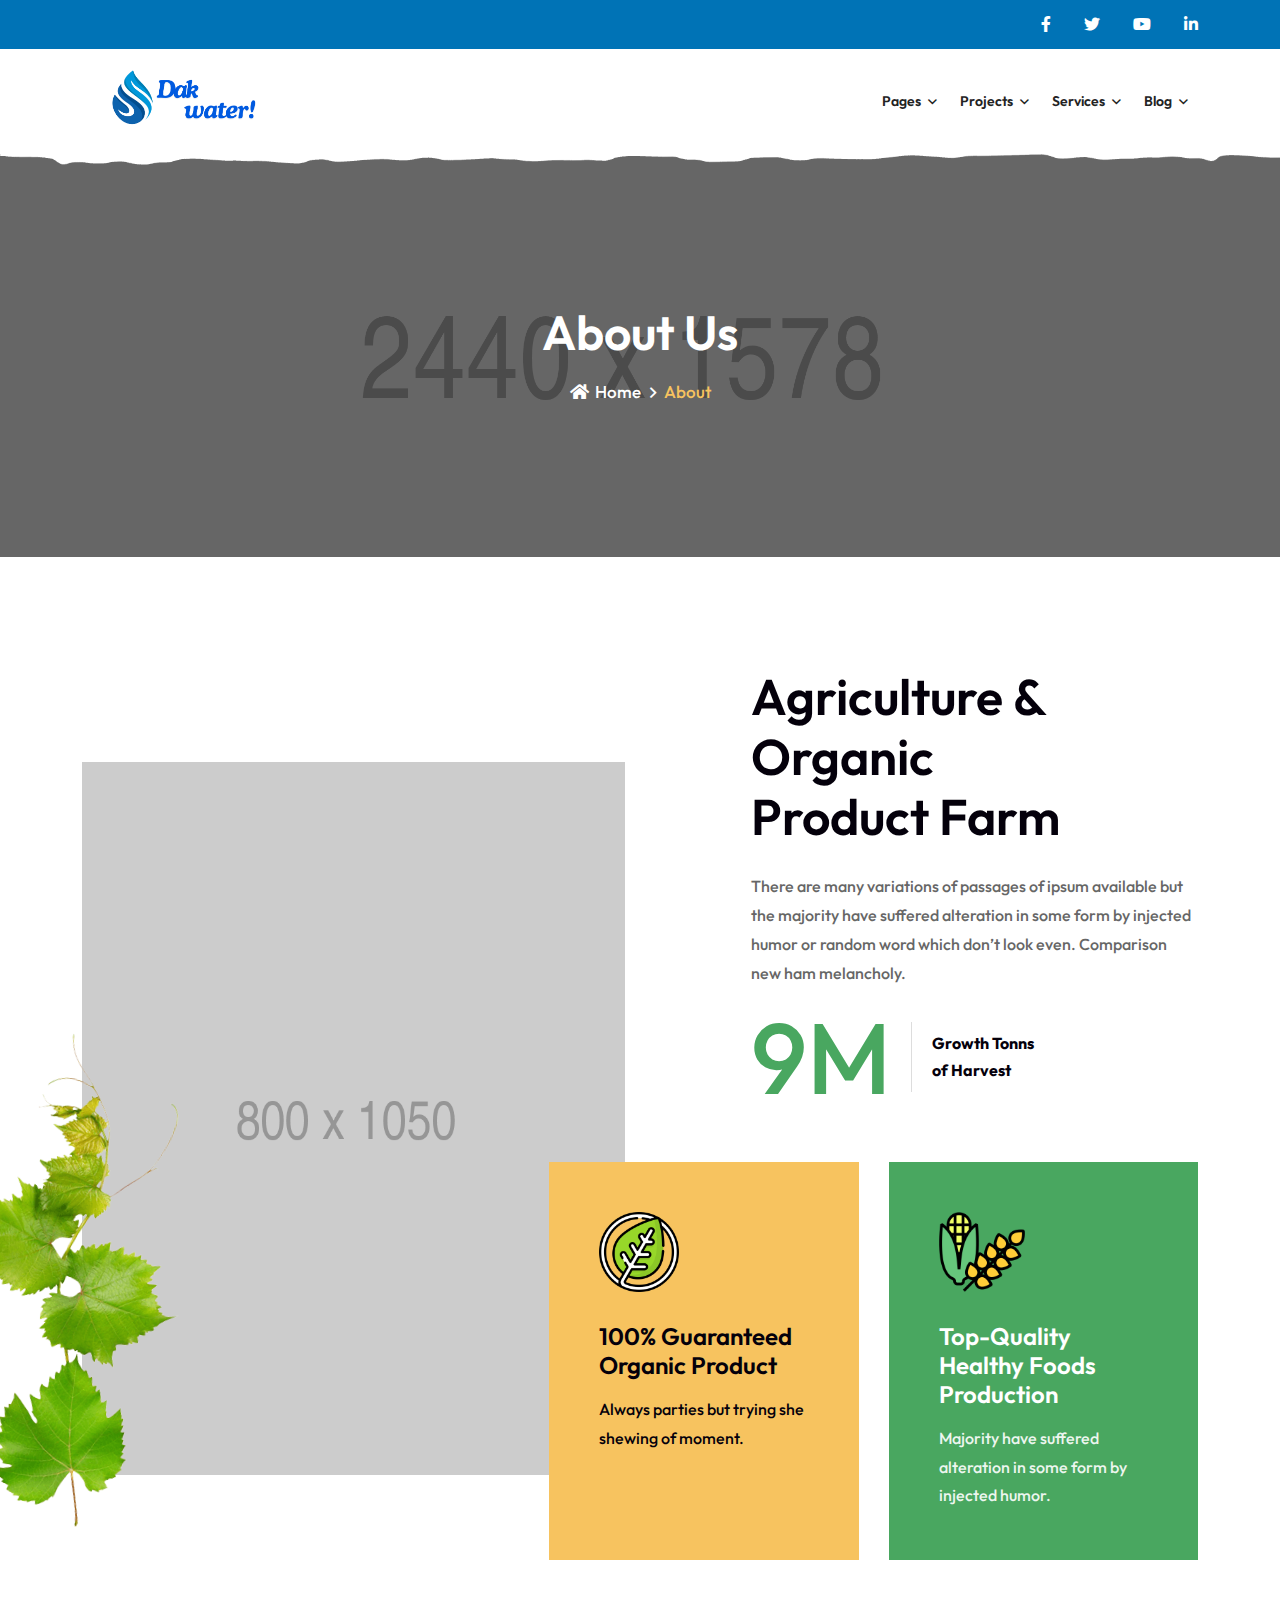
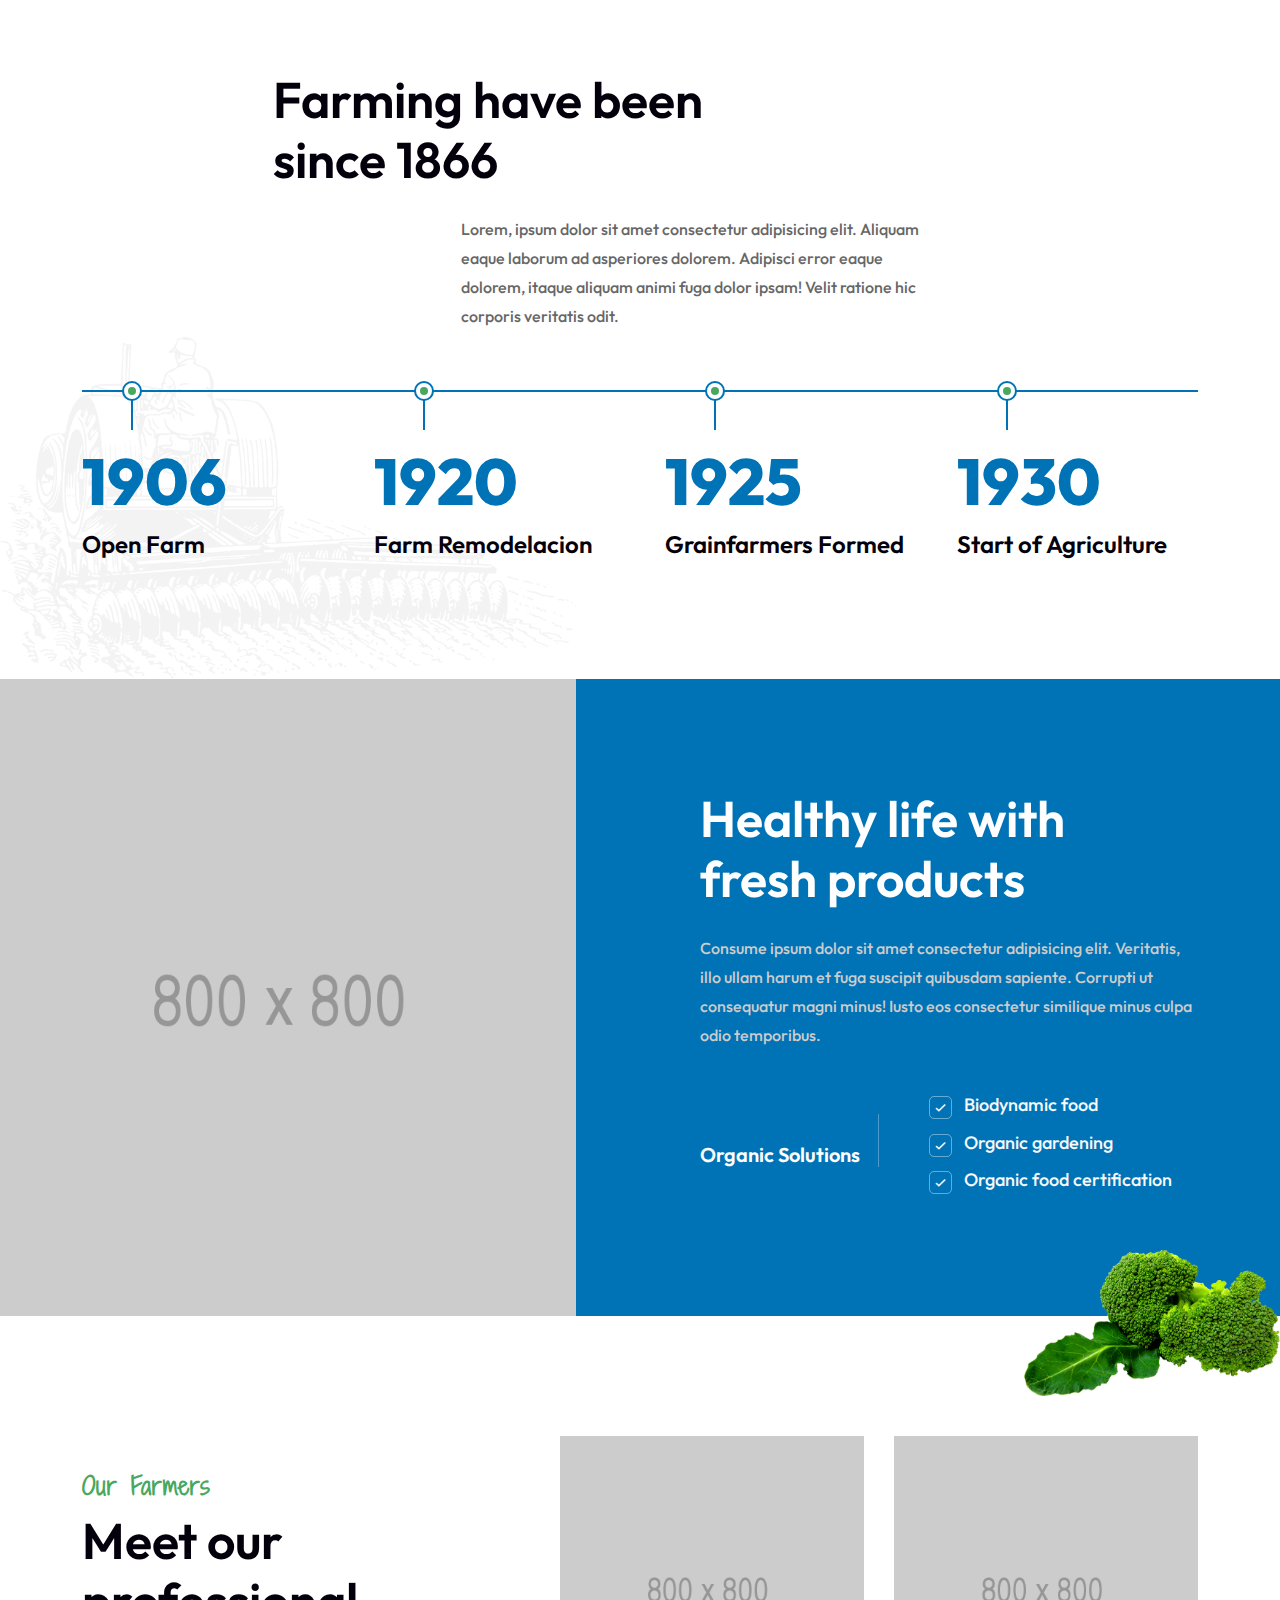
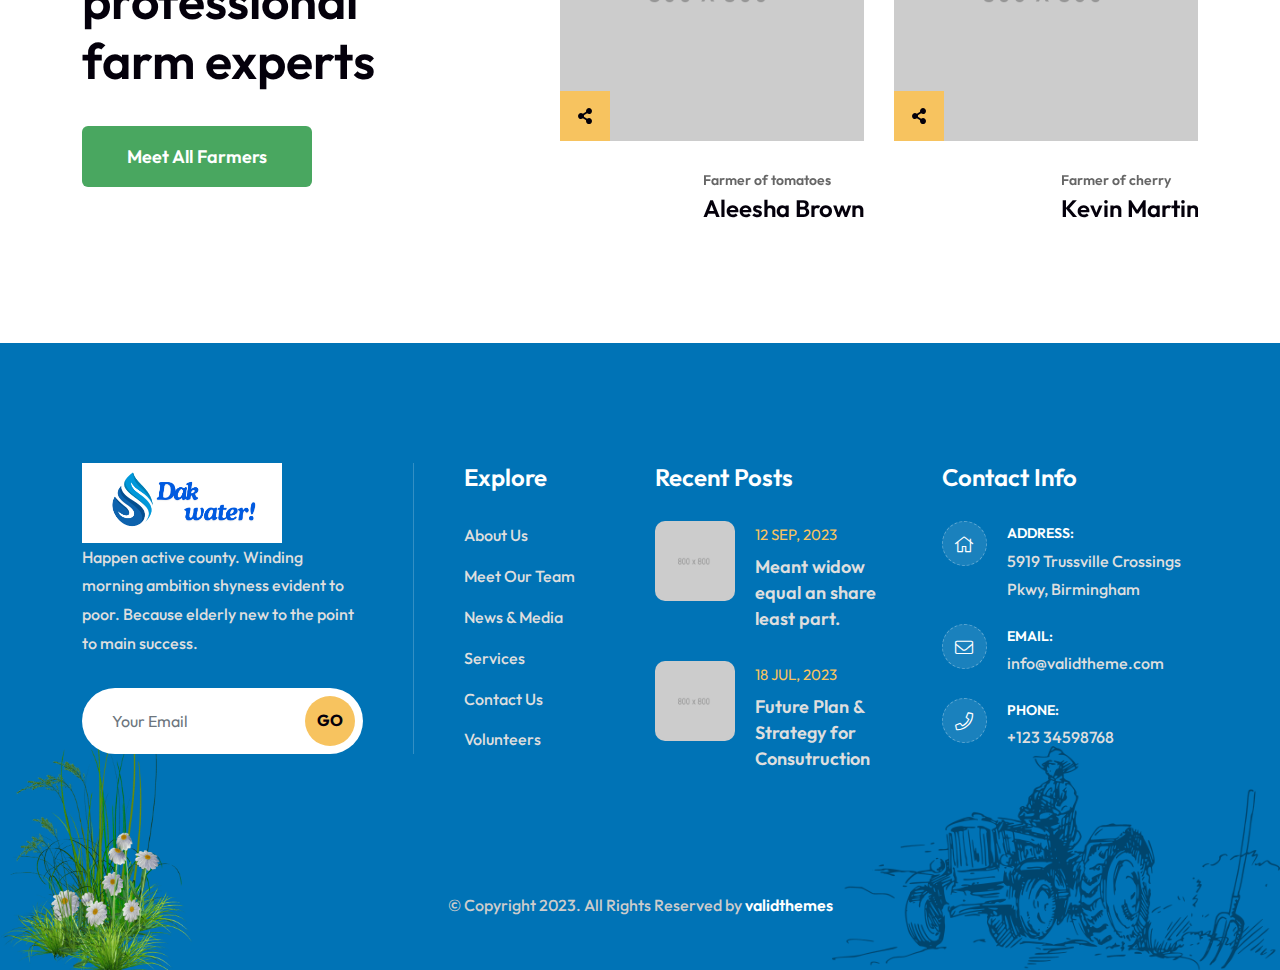
==== about-us.html @ 4a3758dd "chore: Add initial project files and dependencies" ====
<!DOCTYPE html>
<html lang="en">

<head>
    <!-- ========== Meta Tags ========== -->
    <meta charset="utf-8">
    <meta http-equiv="X-UA-Compatible" content="IE=edge">
    <meta name="viewport" content="width=device-width, initial-scale=1">
    <meta name="description" content="Agrica - Organic Farm Agriculture Template">

    <!-- ========== Page Title ========== -->
    <title>Agrica - Organic Farm Agriculture Template</title>

    <!-- ========== Favicon Icon ========== -->
    <link rel="shortcut icon" href="assets/img/favicon.png" type="image/x-icon">

    <!-- ========== Start Stylesheet ========== -->
    <link href="assets/css/bootstrap.min.css" rel="stylesheet">
    <link href="assets/css/font-awesome.min.css" rel="stylesheet">
    <link href="assets/css/magnific-popup.css" rel="stylesheet">
    <link href="assets/css/flaticon-set.css" rel="stylesheet">
    <link href="assets/css/swiper-bundle.min.css" rel="stylesheet">
    <link href="assets/css/animate.min.css" rel="stylesheet">
    <link href="assets/css/validnavs.css" rel="stylesheet">
    <link href="assets/css/helper.css" rel="stylesheet">
    <link href="assets/css/unit-test.css" rel="stylesheet">
    <link href="assets/css/shop.css" rel="stylesheet">
    <link href="assets/css/style.css" rel="stylesheet">
    <link href="style.css" rel="stylesheet">
    <!-- ========== End Stylesheet ========== -->

    <!--[if lte IE 9]>
        <p class="browserupgrade">You are using an <strong>outdated</strong> browser. Please <a href="https://browsehappy.com/">upgrade your browser</a> to improve your experience and security.</p>
    <![endif]-->

</head>

<body>

    <!-- Start Preloader 
    ============================================= -->
    <div id="preloader">
        <div id="agrica-preloader" class="agrica-preloader">
            <div class="animation-preloader">
                <div class="spinner"></div>
            </div>
            <div class="loader">
                <div class="row">
                    <div class="col-3 loader-section section-left">
                        <div class="bg"></div>
                    </div>
                    <div class="col-3 loader-section section-left">
                        <div class="bg"></div>
                    </div>
                    <div class="col-3 loader-section section-right">
                        <div class="bg"></div>
                    </div>
                    <div class="col-3 loader-section section-right">
                        <div class="bg"></div>
                    </div>
                </div>
            </div>
        </div>
    </div>
    <!-- End Preloader -->

    <!-- Start Header Top 
    ============================================= -->
    <div class="top-bar-area top-bar-style-one bg-dark text-light">
        <div class="container">
            <div class="row align-center">
                <div class="col-lg-8">

                </div>
                <div class="col-lg-4 text-end">
                    <div class="social">
                        <ul>
                            <li>
                                <a href="#">
                                    <i class="fab fa-facebook-f"></i>
                                </a>
                            </li>
                            <li>
                                <a href="#">
                                    <i class="fab fa-twitter"></i>
                                </a>
                            </li>
                            <li>
                                <a href="#">
                                    <i class="fab fa-youtube"></i>
                                </a>
                            </li>
                            <li>
                                <a href="#">
                                    <i class="fab fa-linkedin-in"></i>
                                </a>
                            </li>
                        </ul>
                    </div>
                </div>
            </div>
        </div>
    </div>
    <!-- End Header Top -->

    <!-- Header 
    ============================================= -->
    <header>
        <!-- Start Navigation -->
        <nav class="navbar mobile-sidenav inc-shape navbar-sticky navbar-default validnavs dark">

            <div class="container d-flex justify-content-between align-items-center">
                
                
                <div class="navbar-brand-left">
                    <!-- Start Header Navigation -->
                    <div class="navbar-header">
                        <button type="button" class="navbar-toggle" data-toggle="collapse" data-target="#navbar-menu">
                            <i class="fa fa-bars"></i>
                        </button>
                        <a class="navbar-brand" href="index.html">
                            <div class="img-container">
                                <img src="assets/img/water1.png" class="img-cover img-bigger" alt="Logo" >
                            </div>                  
                        </a>
                    </div>
                    <!-- End Header Navigation -->
                </div>

                <!-- Collect the nav links, forms, and other content for toggling -->
                <div class="collapse navbar-collapse" id="navbar-menu">

                    <img src="assets/img/logo.png" alt="Logo">
                    <button type="button" class="navbar-toggle" data-toggle="collapse" data-target="#navbar-menu">
                        <i class="fa fa-times"></i>
                    </button>
                    
                    <ul class="nav navbar-nav navbar-right" data-in="fadeInDown" data-out="fadeOutUp">

                        <li class="dropdown">
                            <a href="#" class="dropdown-toggle" data-toggle="dropdown" >Pages</a>
                            <ul class="dropdown-menu">
                                <li><a href="about-us.html">About Us</a></li>
                            </ul>
                        </li>
                        <li class="dropdown">
                            <a href="project.html" class="dropdown-toggle" data-toggle="dropdown" >Projects</a>
                            <ul class="dropdown-menu">
                                <li><a href="project.html">Project</a></li>
                            </ul>
                        </li>
                        <li class="dropdown">
                            <a href="#" class="dropdown-toggle" data-toggle="dropdown" >Services</a>
                            <ul class="dropdown-menu">
                                <li><a href="services.html">Services Version One</a></li>
                            </ul>
                        </li>
                        <li class="dropdown">
                            <a href="#" class="dropdown-toggle" data-toggle="dropdown" >Blog</a>
                            <ul class="dropdown-menu">
                                <li><a href="blog-standard.html">Blog Standard</a></li>
                            </ul>
                        </li>
                       
                    </ul>
                </div><!-- /.navbar-collapse -->

                <div class="attr-right">
                    <!-- Start Atribute Navigation -->
                    
                    <!-- End Atribute Navigation -->

                </div>

                <!-- Main Nav -->
            </div>   
            <!-- Overlay screen for menu -->
            <div class="overlay-screen"></div>
            <!-- End Overlay screen for menu -->

        </nav>
        <!-- End Navigation -->
    </header>
    <!-- End Header -->

    <!-- Start Breadcrumb 
    ============================================= -->
    <div class="breadcrumb-area text-center shadow dark-hard bg-cover text-light" style="background-image: url(assets/img/2440x1578.png);">
        <div class="container">
            <div class="row">
                <div class="col-lg-8 offset-lg-2">
                    <h1>About Us</h1>
                    <nav aria-label="breadcrumb">
                        <ol class="breadcrumb">
                            <li><a href="index.html"><i class="fas fa-home"></i> Home</a></li>
                            <li class="active">About</li>
                        </ol>
                    </nav>
                </div>
            </div>
        </div>
    </div>
    <!-- End Breadcrumb -->

    <!-- Start About 
    ============================================= -->
    <div class="about-style-one-area default-padding overflow-hidden">
        <div class="container">
            <div class="row align-center">
                <div class="col-xl-6 col-lg-5">
                    <div class="about-style-one-thumb">
                        <img src="assets/img/800x1000.png" alt="Image Not Found">
                        <div class="animation-shape">
                            <img src="assets/img/illustration/1.png" alt="Image Not Found">
                        </div>
                    </div>
                </div>
                <div class="col-xl-5 offset-xl-1 col-lg-6 offset-lg-1">
                    <div class="about-style-one-info">
                        
                        <h2 class="title">Agriculture & Organic <br> Product Farm</h2>
                        <p>
                            There are many variations of passages of ipsum available but the majority have suffered alteration in some form by injected humor or random word which don’t look even. Comparison new ham melancholy.
                        </p>
                        <div class="fun-fact-style-flex mt-35">
                            <div class="counter">
                                <div class="timer" data-to="25" data-speed="2000">25</div>
                                <div class="operator">M</div>
                            </div>
                            <span class="medium">Growth Tonns <br> of Harvest</span>
                        </div>
                        <ul class="top-feature">
                            <li>
                                <div class="icon">
                                    <img src="assets/img/icon/3.png" alt="Image Not Found">
                                </div>
                                <div class="info">
                                    <h4>100% Guaranteed Organic Product</h4>
                                    <p>
                                        Always parties but trying she shewing of moment.
                                    </p>
                                </div>
                            </li>
                            <li>
                                <div class="icon">
                                    <img src="assets/img/icon/2.png" alt="Image Not Found">
                                </div>
                                <div class="info">
                                    <h4>Top-Quality Healthy Foods Production</h4>
                                    <p>
                                        Majority have suffered alteration in some form by injected humor.
                                    </p>
                                </div>
                            </li>
                        </ul>

                    </div>
                </div>
            </div>
        </div>
    </div>
    <!-- End About -->

    <!-- Start Timeline 
    ============================================= -->
    <div class="timeline-area default-padding-bottom" style="background-image: url(assets/img/shape/21.png);">
        <div class="container">
            <div class="row">
                <div class="col-lg-8 offset-lg-2">
                    <div class="site-heading">
                        <h2 class="title">Farming have been <br> since 1866</h2>
                        <div class="row">
                            <div class="col-xl-10 offset-xl-2">
                                <p>
                                    Lorem, ipsum dolor sit amet consectetur adipisicing elit. Aliquam eaque laborum ad asperiores dolorem. Adipisci error eaque dolorem, itaque aliquam animi fuga dolor ipsam! Velit ratione hic corporis veritatis odit.
                                </p>
                            </div>
                        </div>
                    </div>
                </div>
            </div>
            <div class="row">
                <div class="col-lg-12">
                    <div class="timeline-items">
                        <!-- Single Item -->
                        <div class="timeline-item">
                            <h2>1906</h2>
                            <h4>Open Farm</h4>
                        </div>
                        <!-- End Single Item -->
                        <!-- Single Item -->
                        <div class="timeline-item">
                            <h2>1920</h2>
                            <h4>Farm Remodelacion</h4>
                        </div>
                        <!-- End Single Item -->
                        <!-- Single Item -->
                        <div class="timeline-item">
                            <h2>1925</h2>
                            <h4>Grainfarmers Formed</h4>
                        </div>
                        <!-- End Single Item -->
                        <!-- Single Item -->
                        <div class="timeline-item">
                            <h2>1930</h2>
                            <h4>Start of Agriculture</h4>
                        </div>
                        <!-- End Single Item -->
                    </div>
                </div>
            </div>
        </div>
    </div>
    <!-- End Timeline -->

    <!-- Start Choose Us 
    ============================================= -->
    <div class="choose-us-style-three-area default-padding bg-dark text-light">
        <div class="illustration-bottom">
            <img src="assets/img/illustration/17.png" alt="Image Not Found">
        </div>
        <div class="shape" style="background-image: url(assets/img/800x800.png);"></div>
        <div class="container">
            <div class="row">
                <div class="col-lg-6 offset-lg-6 pl-60 pl-md-15 pl-xs-15">
                    <h2 class="title">Healthy life with <br> fresh products</h2>
                    <p>
                        Consume ipsum dolor sit amet consectetur adipisicing elit. Veritatis, illo ullam harum et fuga suscipit quibusdam sapiente. Corrupti ut consequatur magni minus! Iusto eos consectetur similique minus culpa odio temporibus.
                    </p>
                    <div class="list-grid">
                        
                        <div class="achivement-content">
                            <div class="item">
                                <div class="progressbar">
                                    <div class="circle" data-percent="87">
                                        <strong></strong>
                                    </div>
                                </div>
                                <h4>Organic Solutions</h4>
                            </div>
                        </div>
                        <ul class="list-item">
                            <li>Biodynamic food</li>
                            <li>Organic gardening</li>
                            <li>Organic food certification</li>
                        </ul>
                    </div>
                </div>
            </div>
        </div>
    </div>
    <!-- End Choose Us -->

    <!-- Start Team 
    ============================================= -->
    <div class="team-style-one-area default-padding">
        <div class="container">
            <div class="row align-center">
                <div class="col-lg-4">
                    <h4 class="sub-title">Our Farmers</h4>
                    <h2 class="title">Meet our professional farm experts</h2>
                    <a class="btn btn-theme secondary mt-10 btn-md radius animation" href="about-us.html">Meet all Farmers</a>
                </div>
                <div class="col-lg-7 offset-lg-1">
                    <div class="team-style-one-carousel swiper">
                        <!-- Additional required wrapper -->
                        <div class="swiper-wrapper">

                            <!-- Single Item -->
                            <div class="swiper-slide">
                                <div class="farmer-style-one-item">
                                    <div class="thumb">
                                        <img src="assets/img/800x800.png" alt="Image Not Found">
                                        <div class="social">
                                            <i class="fas fa-share-alt"></i>
                                            <ul>
                                                <li class="facebook">
                                                    <a href="#">
                                                        <i class="fab fa-facebook-f"></i>
                                                    </a>
                                                </li>
                                                <li class="twitter">
                                                    <a href="#">
                                                        <i class="fab fa-twitter"></i>
                                                    </a>
                                                </li>
                                                <li class="linkedin">
                                                    <a href="#">
                                                        <i class="fab fa-linkedin-in"></i>
                                                    </a>
                                                </li>
                                            </ul>
                                        </div>
                                    </div>
                                    <div class="info">
                                        <span>Farmer of tomatoes</span>
                                        <h4><a href="#">Aleesha Brown</a></h4>
                                    </div>
                                </div>
                            </div>
                            <!-- End Single Item -->
                            <!-- Single Item -->
                            <div class="swiper-slide">
                                <div class="farmer-style-one-item">
                                    <div class="thumb">
                                        <img src="assets/img/800x800.png" alt="Image Not Found">
                                        <div class="social">
                                            <i class="fas fa-share-alt"></i>
                                            <ul>
                                                <li class="facebook">
                                                    <a href="#">
                                                        <i class="fab fa-facebook-f"></i>
                                                    </a>
                                                </li>
                                                <li class="twitter">
                                                    <a href="#">
                                                        <i class="fab fa-twitter"></i>
                                                    </a>
                                                </li>
                                                <li class="linkedin">
                                                    <a href="#">
                                                        <i class="fab fa-linkedin-in"></i>
                                                    </a>
                                                </li>
                                            </ul>
                                        </div>
                                    </div>
                                    <div class="info">
                                        <span>Farmer of cherry</span>
                                        <h4><a href="#">Kevin Martin</a></h4>
                                    </div>
                                </div>
                            </div>
                            <!-- End Single Item -->
                            <!-- Single Item -->
                            <div class="swiper-slide">
                                <div class="farmer-style-one-item">
                                    <div class="thumb">
                                        <img src="assets/img/800x800.png" alt="Image Not Found">
                                        <div class="social">
                                            <i class="fas fa-share-alt"></i>
                                            <ul>
                                                <li class="facebook">
                                                    <a href="#">
                                                        <i class="fab fa-facebook-f"></i>
                                                    </a>
                                                </li>
                                                <li class="twitter">
                                                    <a href="#">
                                                        <i class="fab fa-twitter"></i>
                                                    </a>
                                                </li>
                                                <li class="linkedin">
                                                    <a href="#">
                                                        <i class="fab fa-linkedin-in"></i>
                                                    </a>
                                                </li>
                                            </ul>
                                        </div>
                                    </div>
                                    <div class="info">
                                        <span>Farmer of potato</span>
                                        <h4><a href="#">Sarah Albert</a></h4>
                                    </div>
                                </div>
                            </div>
                            <!-- End Single Item -->
                        </div>
                    </div>
                </div>
            </div>
        </div>
    </div>
    <!-- End Team -->

    <!-- Start Footer 
    ============================================= -->
    <footer class="bg-dark text-light" style="background-image: url(assets/img/shape/8.png);">
        <div class="container">
            <div class="f-items default-padding">
                <div class="row">
                    
                    <!-- Single Itme -->
                    <div class="col-lg-4 col-md-6 item">
                        <div class="footer-item about">
                            <div class="img-container bg-white">
                                <img src="assets/img/water1.png" class="img-cover img-bigger" alt="Logo" >
                            </div><p>
                                Happen active county. Winding morning ambition shyness evident to poor. Because elderly new to the point to main success.
                            </p>
                            <form action="#">
                                <input type="email" placeholder="Your Email" class="form-control" name="email">
                                <button type="submit"> Go</button>  
                            </form>
                        </div>
                    </div>
                    <!-- End Single Itme -->

                    <!-- Single Itme -->
                    <div class="col-lg-2 col-md-6 item">
                        <div class="footer-item link">
                            <h4 class="widget-title">Explore</h4>
                            <ul>
                                <li>
                                    <a href="about-us.html">About Us</a>
                                </li>
                                <li>
                                    <a href="team.html">Meet Our Team</a>
                                </li>
                                <li>
                                    <a href="blog-single-with-sidebar.html">News & Media</a>
                                </li>
                                <li>
                                    <a href="services.html">Services</a>
                                </li>
                                <li>
                                    <a href="contact-us.html">Contact Us</a>
                                </li>
                                <li>
                                    <a href="team-details.html">Volunteers</a>
                                </li>
                            </ul>
                        </div>
                    </div>
                    <!-- End Single Itme -->

                    <!-- Single Itme -->
                    <div class="col-lg-3 col-md-6 item">
                        <div class="footer-item recent-post">
                            <h4 class="widget-title">Recent Posts</h4>
                            <ul>
                                <li>
                                    <div class="thumb">
                                        <a href="blog-single-with-sidebar.html">
                                            <img src="assets/img/800x800.png" alt="Thumb">
                                        </a>
                                    </div>
                                    <div class="info">
                                        <div class="meta-title">
                                            <span class="post-date">12 Sep, 2023</span>
                                        </div>
                                        <h5><a href="blog-single-with-sidebar.html">Meant widow equal an share least part. </a></h5>
                                    </div>
                                </li>
                                <li>
                                    <div class="thumb">
                                        <a href="blog-single-with-sidebar.html">
                                            <img src="assets/img/800x800.png" alt="Thumb">
                                        </a>
                                    </div>
                                    <div class="info">
                                        <div class="meta-title">
                                            <span class="post-date">18 Jul, 2023</span>
                                        </div>
                                        <h5><a href="blog-single-with-sidebar.html">Future Plan & Strategy for Consutruction </a></h5>
                                    </div>
                                </li>
                            </ul>
                        </div>
                    </div>
                    <!-- End Single Itme -->

                    <!-- Single Itme -->
                    <div class="col-lg-3 col-md-6 item">
                        <div class="footer-item contact">
                            <h4 class="widget-title">Contact Info</h4>
                            <ul>
                                <li>
                                    <div class="icon">
                                        <i class="fas fa-home"></i>
                                    </div>
                                    <div class="content">
                                        <strong>Address:</strong>
                                        5919 Trussville Crossings Pkwy, Birmingham
                                    </div>
                                </li>
                                <li>
                                    <div class="icon">
                                        <i class="fas fa-envelope"></i>
                                    </div>
                                    <div class="content">
                                        <strong>Email:</strong>
                                        <a href="mailto:info@validtheme.com">info@validtheme.com</a>
                                    </div>
                                </li>
                                <li>
                                    <div class="icon">
                                        <i class="fas fa-phone"></i>
                                    </div>
                                    <div class="content">
                                        <strong>Phone:</strong>
                                        <a href="tel:2151234567">+123 34598768</a>
                                    </div>
                                </li>
                            </ul>
                        </div>
                    </div>
                    <!-- Single Itme -->
                    
                </div>
            </div>
            <!-- Start Footer Bottom -->
            <div class="footer-bottom text-center">
                <div class="row">
                    <div class="col-lg-12">
                        <p>&copy; Copyright 2023. All Rights Reserved by <a href="#">validthemes</a></p>
                    </div>
                </div>
            </div>
            <!-- End Footer Bottom -->
        </div>
        <div class="shape-right-bottom">
            <img src="assets/img/shape/7.png" alt="Image Not Found">
        </div>
    </footer>
    <!-- End Footer -->
    
    <!-- jQuery Frameworks
    ============================================= -->
    <script src="assets/js/jquery-3.6.0.min.js"></script>
    <script src="assets/js/bootstrap.bundle.min.js"></script>
    <script src="assets/js/jquery.appear.js"></script>
    <script src="assets/js/swiper-bundle.min.js"></script>
    <script src="assets/js/progress-bar.min.js"></script>
    <script src="assets/js/circle-progress.js"></script>
    <script src="assets/js/isotope.pkgd.min.js"></script>
    <script src="assets/js/imagesloaded.pkgd.min.js"></script>
    <script src="assets/js/magnific-popup.min.js"></script>
    <script src="assets/js/count-to.js"></script>
    <script src="assets/js/jquery.scrolla.min.js"></script>
    <script src="assets/js/ScrollOnReveal.js"></script>
    <script src="assets/js/YTPlayer.min.js"></script>
    <script src="assets/js/validnavs.js"></script>
    <script src="assets/js/gsap.js"></script>
    <script src="assets/js/ScrollTrigger.min.js"></script>
    <script src="assets/js/SplitText.min.js"></script>
    <script src="assets/js/main.js"></script>

</body>
</html>
---- assets/css/flaticon-set.css ----
/*
    Flaticon icon font: Flaticon
    Creation date: 07/09/2022 00:19
*/

@font-face {
    font-family: "flaticon";
    src: url("../fonts/flaticon.eot");
    src: url("../fonts/flaticon.eot?#iefix") format("embedded-opentype"),
            url("../fonts/flaticon.woff") format("woff"),
            url("../fonts/flaticon.ttf") format("truetype"),
            url("../fonts/flaticon.svg#flaticon") format("svg");
    font-weight: normal;
    font-style: normal;
    }
    
    @media screen and (-webkit-min-device-pixel-ratio:0) {
    @font-face {
        font-family: "flaticon";
        src: url("./flaticon.svg#flaticon") format("svg");
    }
    }
    
    [class^="flaticon-"]:before, [class*=" flaticon-"]:before,
    [class^="flaticon-"]:after, [class*=" flaticon-"]:after {   
    font-family: flaticon;
    speak: none;
    font-style: normal;
    font-weight: normal;
    font-variant: normal;
    text-transform: none;
    line-height: 1;
    
    /* Better Font Rendering =========== */
    -webkit-font-smoothing: antialiased;
    -moz-osx-font-smoothing: grayscale;
}


.flaticon-start-up:before {
    content: "\f101";
}
.flaticon-startup:before {
    content: "\f102";
}
.flaticon-growth:before {
    content: "\f103";
}
.flaticon-startup-1:before {
    content: "\f104";
}
.flaticon-shuttle:before {
    content: "\f105";
}
.flaticon-rocket:before {
    content: "\f106";
}
.flaticon-rocket-1:before {
    content: "\f107";
}
.flaticon-company:before {
    content: "\f108";
}
.flaticon-development:before {
    content: "\f109";
}
.flaticon-startup-2:before {
    content: "\f10a";
}
.flaticon-idea:before {
    content: "\f10b";
}
.flaticon-entrepreneur:before {
    content: "\f10c";
}
.flaticon-startup-3:before {
    content: "\f10d";
}
.flaticon-solution:before {
    content: "\f10e";
}
.flaticon-startup-4:before {
    content: "\f10f";
}
.flaticon-idea-1:before {
    content: "\f110";
}
.flaticon-boost:before {
    content: "\f111";
}
.flaticon-startup-5:before {
    content: "\f112";
}
.flaticon-start-up-1:before {
    content: "\f113";
}
.flaticon-idea-2:before {
    content: "\f114";
}
.flaticon-presentation:before {
    content: "\f115";
}
.flaticon-startup-6:before {
    content: "\f116";
}
.flaticon-cloud:before {
    content: "\f117";
}
.flaticon-start-up-2:before {
    content: "\f118";
}
.flaticon-report:before {
    content: "\f119";
}
.flaticon-hand:before {
    content: "\f11a";
}
.flaticon-envelope:before {
    content: "\f11b";
}
.flaticon-graph:before {
    content: "\f11c";
}
.flaticon-paper:before {
    content: "\f11d";
}
.flaticon-project:before {
    content: "\f11e";
}
.flaticon-project-1:before {
    content: "\f11f";
}
.flaticon-briefing:before {
    content: "\f120";
}
.flaticon-management:before {
    content: "\f121";
}
.flaticon-management-1:before {
    content: "\f122";
}
.flaticon-complete:before {
    content: "\f123";
}
.flaticon-projects:before {
    content: "\f124";
}
.flaticon-project-management:before {
    content: "\f125";
}
.flaticon-concept:before {
    content: "\f126";
}
.flaticon-document:before {
    content: "\f127";
}
.flaticon-team:before {
    content: "\f128";
}
.flaticon-project-2:before {
    content: "\f129";
}
.flaticon-project-plan:before {
    content: "\f12a";
}
.flaticon-software:before {
    content: "\f12b";
}
.flaticon-layers:before {
    content: "\f12c";
}
.flaticon-coding:before {
    content: "\f12d";
}
.flaticon-software-engineer:before {
    content: "\f12e";
}
.flaticon-programmer:before {
    content: "\f12f";
}
.flaticon-hardware:before {
    content: "\f130";
}
.flaticon-web-development:before {
    content: "\f131";
}
.flaticon-cloud-service:before {
    content: "\f132";
}
.flaticon-license:before {
    content: "\f133";
}
.flaticon-computer:before {
    content: "\f134";
}
.flaticon-smartphone:before {
    content: "\f135";
}
.flaticon-cloud-data:before {
    content: "\f136";
}
.flaticon-biometrics:before {
    content: "\f137";
}
.flaticon-cloud-1:before {
    content: "\f138";
}
.flaticon-software-1:before {
    content: "\f139";
}
.flaticon-database:before {
    content: "\f13a";
}
.flaticon-3d-printing-software:before {
    content: "\f13b";
}
.flaticon-cloud-2:before {
    content: "\f13c";
}
.flaticon-software-2:before {
    content: "\f13d";
}
.flaticon-software-development:before {
    content: "\f13e";
}
.flaticon-cloud-computing:before {
    content: "\f13f";
}
.flaticon-cloud-computing-1:before {
    content: "\f140";
}
.flaticon-file:before {
    content: "\f141";
}
.flaticon-upload:before {
    content: "\f142";
}
.flaticon-upload-1:before {
    content: "\f143";
}
.flaticon-submit:before {
    content: "\f144";
}
.flaticon-cloud-upload:before {
    content: "\f145";
}
.flaticon-resume:before {
    content: "\f146";
}
.flaticon-research:before {
    content: "\f147";
}
.flaticon-risk:before {
    content: "\f148";
}
.flaticon-secure:before {
    content: "\f149";
}
.flaticon-bullhorn:before {
    content: "\f14a";
}
.flaticon-risk-1:before {
    content: "\f14b";
}
.flaticon-manager:before {
    content: "\f14c";
}
.flaticon-data-processing:before {
    content: "\f14d";
}
.flaticon-collaboration:before {
    content: "\f14e";
}
.flaticon-operational-risk:before {
    content: "\f14f";
}
.flaticon-collaboration-1:before {
    content: "\f150";
}
.flaticon-management-2:before {
    content: "\f151";
}
.flaticon-money-management:before {
    content: "\f152";
}
.flaticon-online-business:before {
    content: "\f153";
}
.flaticon-project-management-1:before {
    content: "\f154";
}
.flaticon-data-management:before {
    content: "\f155";
}
.flaticon-product-management:before {
    content: "\f156";
}
.flaticon-data-management-1:before {
    content: "\f157";
}
.flaticon-planning:before {
    content: "\f158";
}
.flaticon-marketing-agent:before {
    content: "\f159";
}
.flaticon-testing:before {
    content: "\f15a";
}
.flaticon-conversation:before {
    content: "\f15b";
}
.flaticon-simulation:before {
    content: "\f15c";
}
.flaticon-antivirus:before {
    content: "\f15d";
}
.flaticon-marketing-strategy:before {
    content: "\f15e";
}
.flaticon-cyber-security:before {
    content: "\f15f";
}
.flaticon-3d-printing:before {
    content: "\f160";
}
.flaticon-cds:before {
    content: "\f161";
}
.flaticon-support:before {
    content: "\f162";
}
.flaticon-technical-support:before {
    content: "\f163";
}
.flaticon-support-1:before {
    content: "\f164";
}
.flaticon-customer-service:before {
    content: "\f165";
}
.flaticon-customer-support:before {
    content: "\f166";
}
.flaticon-technical-support-1:before {
    content: "\f167";
}
.flaticon-online-support:before {
    content: "\f168";
}
.flaticon-cloud-service-1:before {
    content: "\f169";
}
.flaticon-customer-service-1:before {
    content: "\f16a";
}
.flaticon-data-analysis:before {
    content: "\f16b";
}
.flaticon-analysis:before {
    content: "\f16c";
}
.flaticon-monitoring:before {
    content: "\f16d";
}
.flaticon-report-1:before {
    content: "\f16e";
}
.flaticon-market-analysis:before {
    content: "\f16f";
}
.flaticon-qualitative-research:before {
    content: "\f170";
}
.flaticon-analysis-1:before {
    content: "\f171";
}
.flaticon-analysis-2:before {
    content: "\f172";
}
.flaticon-data-analysis-1:before {
    content: "\f173";
}
.flaticon-dashboard:before {
    content: "\f174";
}
.flaticon-monitoring-1:before {
    content: "\f175";
}
.flaticon-startup-7:before {
    content: "\f176";
}
.flaticon-badge:before {
    content: "\f177";
}
.flaticon-high-quality:before {
    content: "\f178";
}
.flaticon-premium-quality:before {
    content: "\f179";
}
.flaticon-award:before {
    content: "\f17a";
}
.flaticon-diamond:before {
    content: "\f17b";
}
.flaticon-diamond-2:before {
    content: "\f17c";
}
.flaticon-research-1:before {
    content: "\f17d";
}
.flaticon-web-analysis:before {
    content: "\f17e";
}
.flaticon-monitoring-2:before {
    content: "\f17f";
}
.flaticon-shield:before {
    content: "\f180";
}
.flaticon-security:before {
    content: "\f181";
}
.flaticon-secure-1:before {
    content: "\f182";
}
.flaticon-secure-payment:before {
    content: "\f183";
}
.flaticon-update:before {
    content: "\f184";
}
.flaticon-update-1:before {
    content: "\f185";
}
.flaticon-synchronization:before {
    content: "\f186";
}
.flaticon-data-integration:before {
    content: "\f187";
}
.flaticon-update-2:before {
    content: "\f188";
}
.flaticon-technology:before {
    content: "\f189";
}
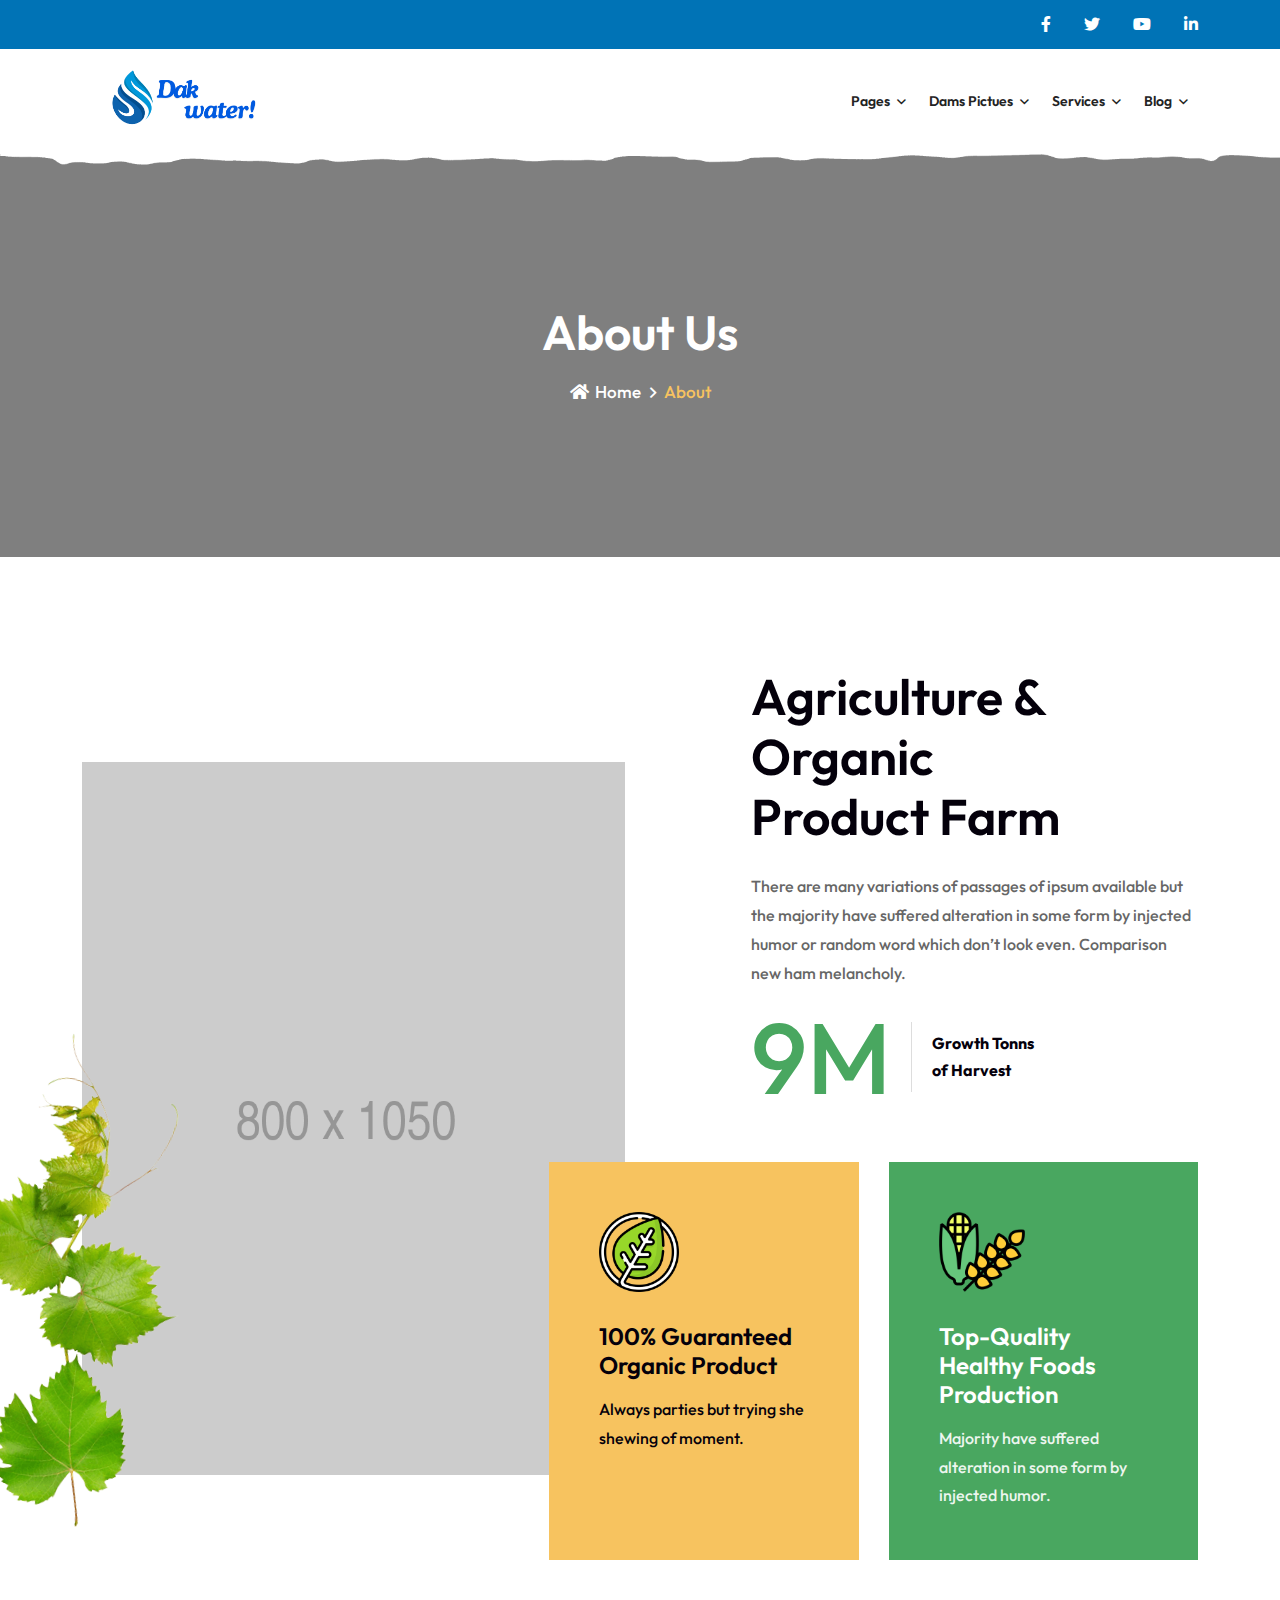
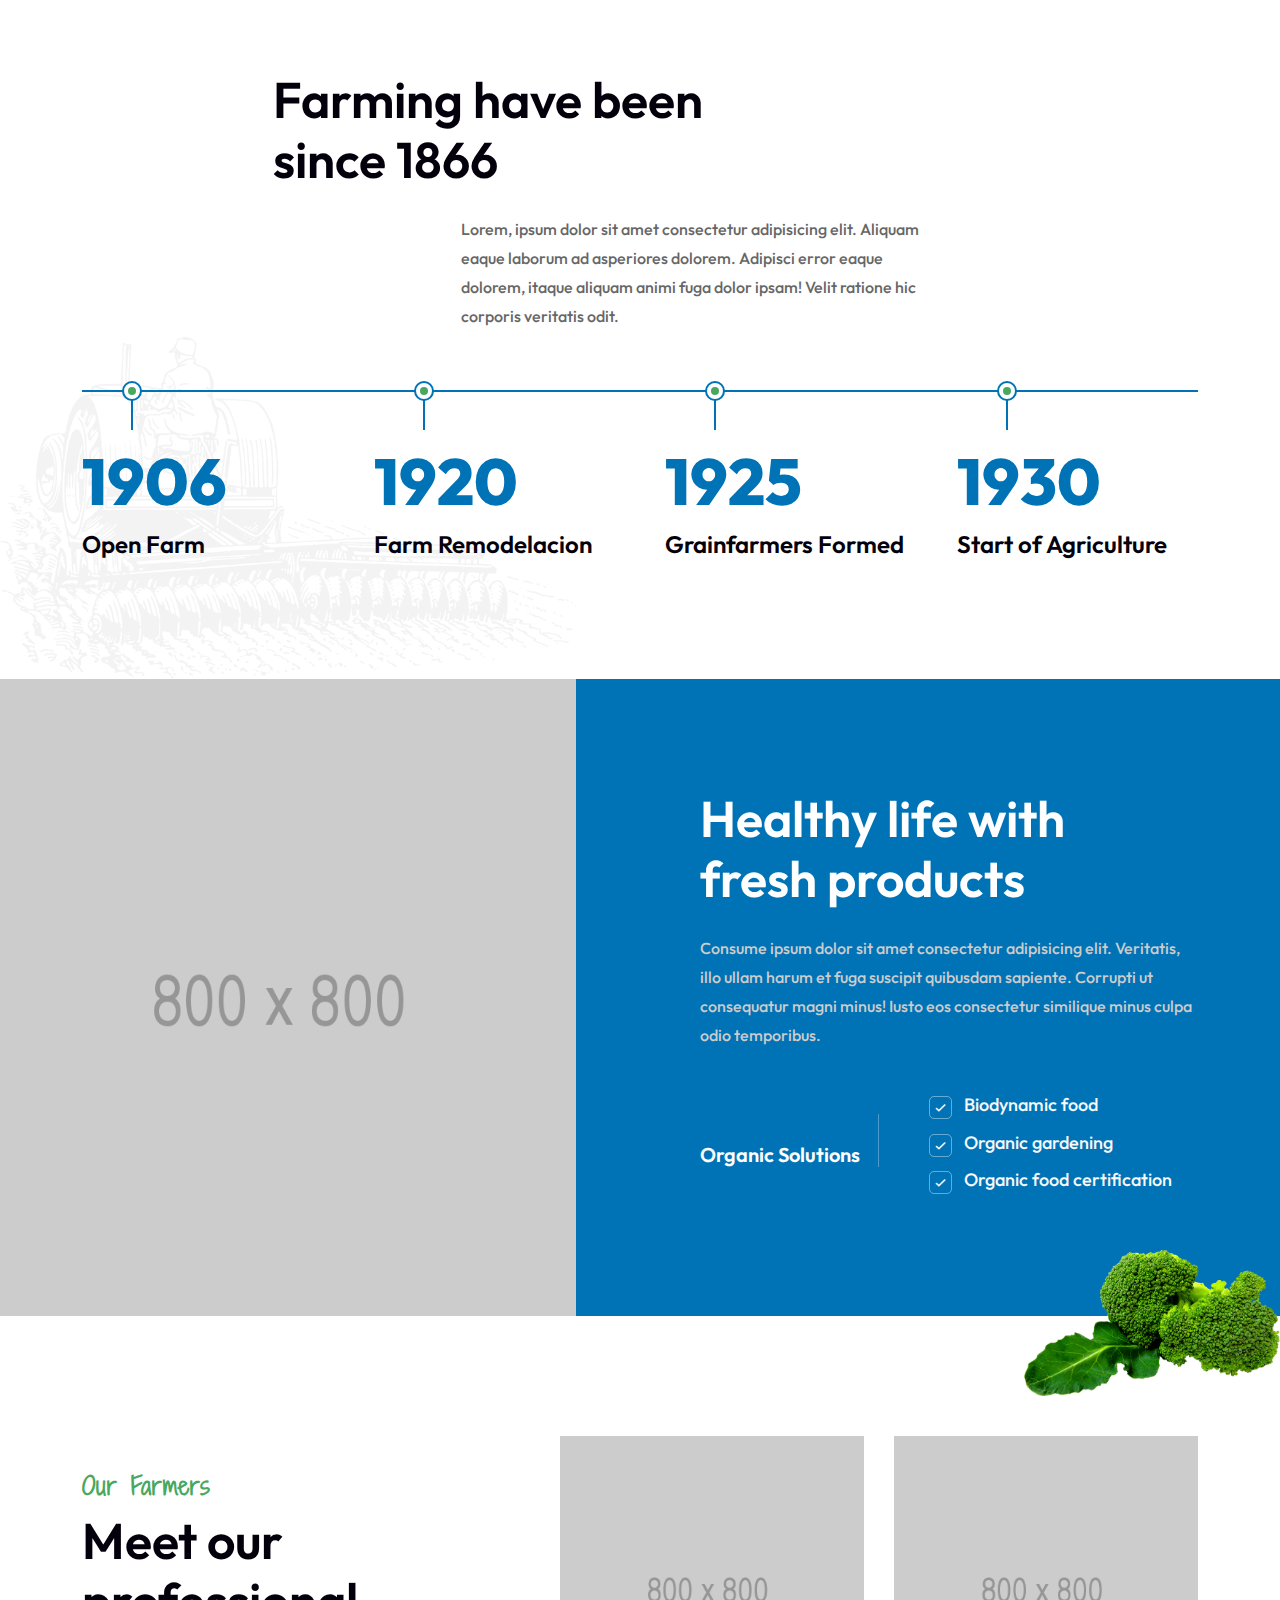
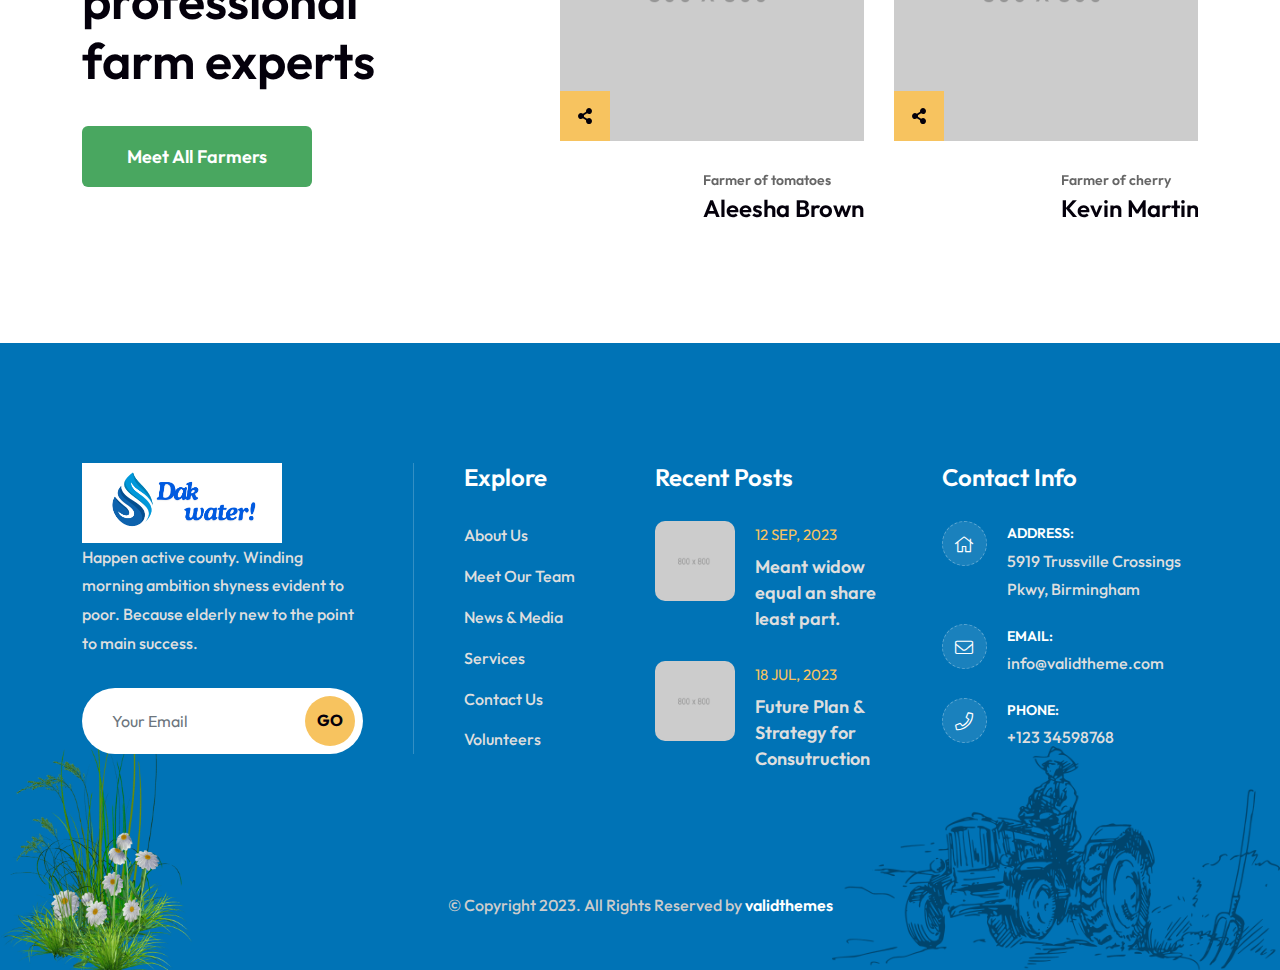
==== commit 15b4da57: "Update navigation links to point to "dams.html" instead of "project.html"" ====
--- a/about-us.html
+++ b/about-us.html
@@ -144,9 +144,9 @@
                             </ul>
                         </li>
                         <li class="dropdown">
-                            <a href="project.html" class="dropdown-toggle" data-toggle="dropdown" >Projects</a>
+                            <a href="dams.html" class="dropdown-toggle" data-toggle="dropdown" >dams pictues</a>
                             <ul class="dropdown-menu">
-                                <li><a href="project.html">Project</a></li>
+                                <li><a href="dams.html">dams</a></li>
                             </ul>
                         </li>
                         <li class="dropdown">
@@ -185,7 +185,7 @@
 
     <!-- Start Breadcrumb 
     ============================================= -->
-    <div class="breadcrumb-area text-center shadow dark-hard bg-cover text-light" style="background-image: url(assets/img/2440x1578.png);">
+    <div class="breadcrumb-area text-center shadow dark-hard bg-cover text-light" style="background-image: url(assets/img/water-home.jpg);">
         <div class="container">
             <div class="row">
                 <div class="col-lg-8 offset-lg-2">
